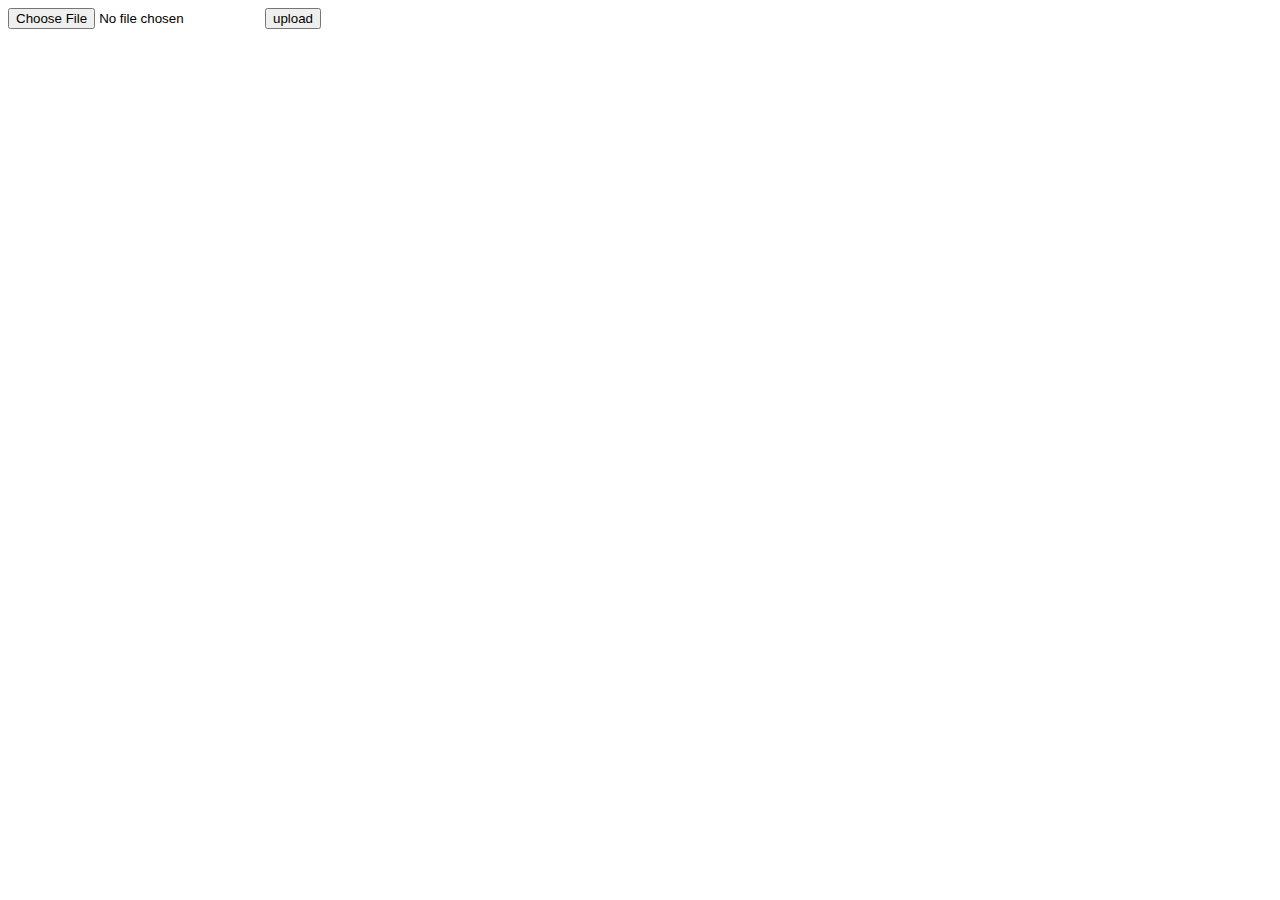
==== src/client/index.html @ fd0cd630 "add client example" ====
<html>
<head>
    <title>上传文件</title>
</head>
<body>
<form enctype="multipart/form-data" action="http://127.0.0.1:8080/upload" method="post">
  <input type="file" name="uploadfile" />
  <input type="submit" value="upload" />
</form>
</body>
</html>
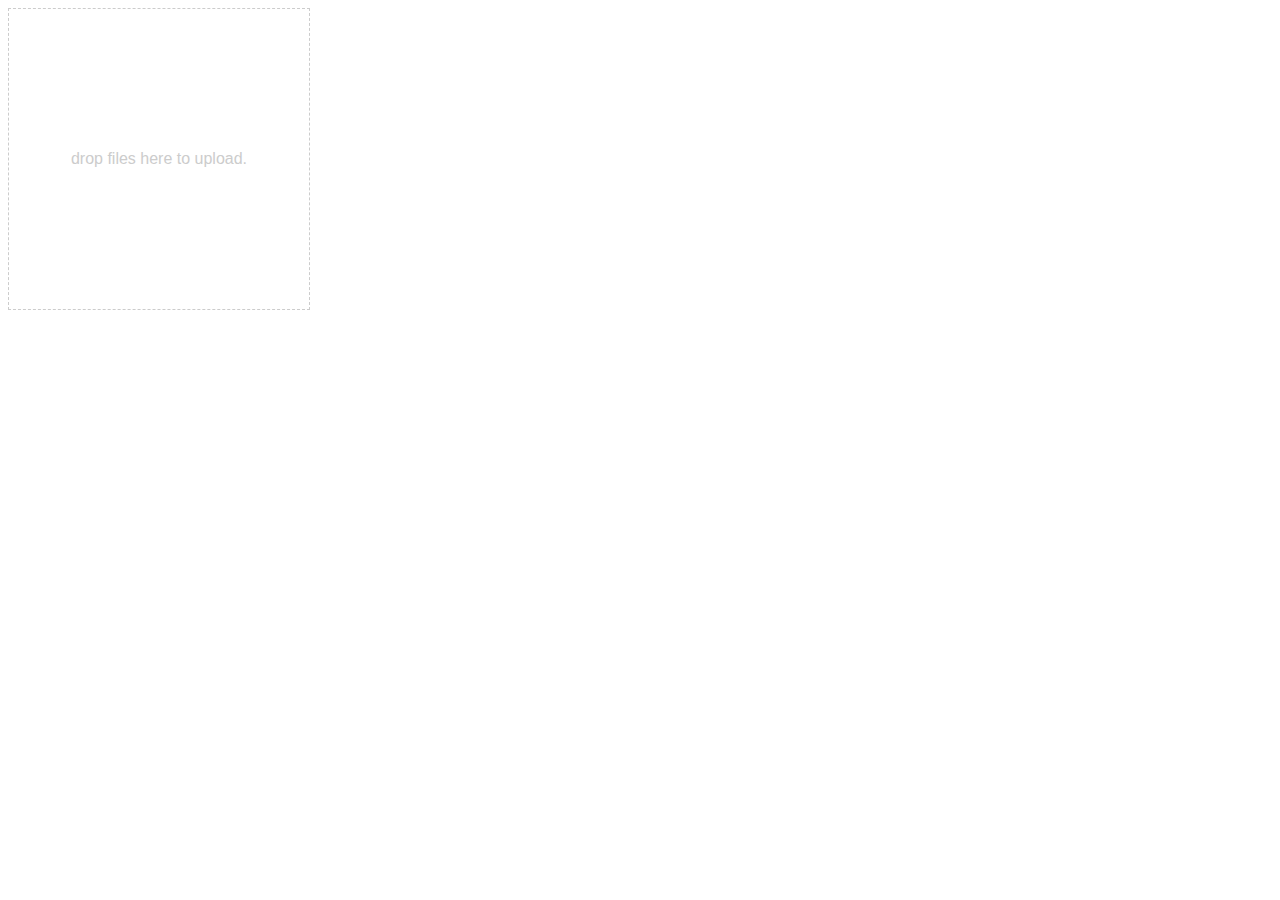
==== commit 75e7199a: "update client" ====
--- a/src/client/index.html
+++ b/src/client/index.html
@@ -1,11 +1,71 @@
+<!DOCTYPE html>
 <html>
-<head>
-    <title>上传文件</title>
-</head>
-<body>
-<form enctype="multipart/form-data" action="http://127.0.0.1:8080/upload" method="post">
-  <input type="file" name="uploadfile" />
-  <input type="submit" value="upload" />
-</form>
-</body>
+    <head>
+        <meta charset="utf-8">
+        <link rel="stylesheet" href="upload.css">
+    </head>
+    <body>
+        <div id="uploads"></div>
+        <div class="dropzone" id="dropzone">drop files here to upload.</div>
+        
+        <script>
+            (function () {
+                var dropzone=document.getElementById('dropzone');
+                
+                var displayUpload=function(data) {
+                    var uploads=document.getElementById('uploads'),
+                        anchor,
+                        x;
+                    //return "file_name" object from server
+                    console.log(data.file_name);
+                    anchor= document.createElement('p');
+                    anchor.innerText=data.file_name;
+                    uploads.appendChild(anchor);
+//                        uploads.appendChild(anchor);
+//                    for(x=0; x<data.length;x++) {
+//                        anchor= document.createElement('a');
+//                        anchor.herf=data[x].file;
+//                        anchor.innerText=data[x].name;
+                    
+//                        uploads.appendChild(anchor);
+//                    }
+                };
+                var upload=function(files) {
+                    var formData=new FormData(),
+                        xhr=new XMLHttpRequest(),
+                        x;
+                    for(x=0;x<files.length;x++) {
+                        //Note! set form name "uploadfile"
+                        formData.append('uploadfile',files[x]);
+                    }
+                    
+                    xhr.onload=function(){
+                        var data=JSON.parse(this.responseText);
+                        displayUpload(data);
+                    }
+                    
+                    xhr.open('post','http://192.168.0.103:8080/upload');
+                    xhr.send(formData);
+                };
+                
+                dropzone.ondrop=function(e) {
+                    e.preventDefault();
+                    this.className='dropzone';
+                    upload(e.dataTransfer.files);
+                };
+                
+                dropzone.ondragover=function() {
+                    this.className='dropzone dragover';
+                    return false;
+                };
+                
+                dropzone.ondragleave=function() {
+                    this.className='dropzone';
+                    return false;
+                };
+                
+            }());
+        
+        </script>
+    </body>
 </html>--- a/src/client/upload.css
+++ b/src/client/upload.css
@@ -0,0 +1,17 @@
+body {
+    font-family: sans-serif, serif
+}
+
+.dropzone {
+    width: 300px;
+    height: 300px;
+    border: dashed 1px #ccc;
+    color: #ccc;
+    line-height: 300px;
+    text-align: center;
+}
+
+.dropzone.dragover {
+    border-color: black;
+    color: black;
+}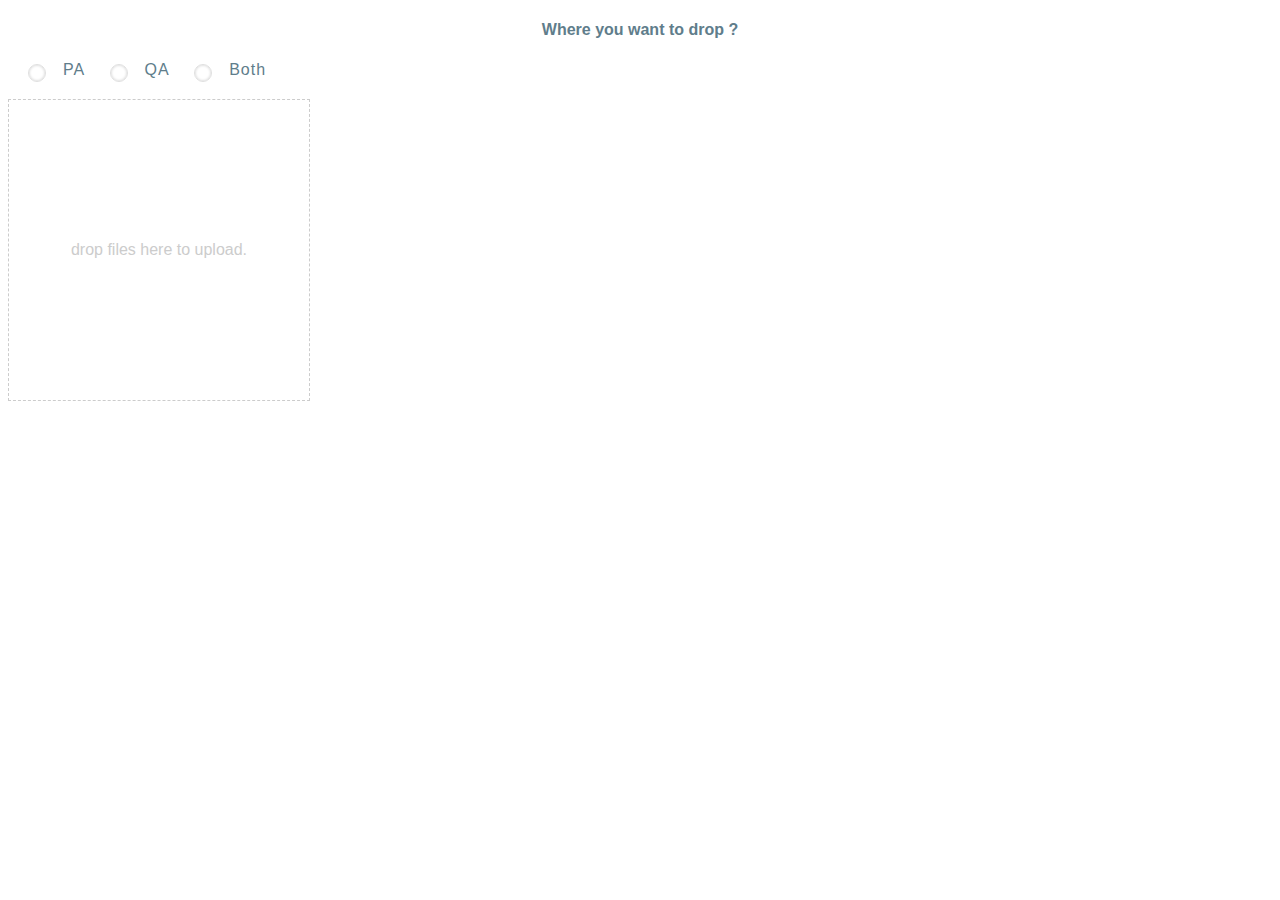
==== commit 68bd354b: "add root selection radio button" ====
--- a/src/client/index.html
+++ b/src/client/index.html
@@ -5,8 +5,28 @@
         <link rel="stylesheet" href="upload.css">
     </head>
     <body>
+<!--        files drop up root-->
+        <div id="root">
+            <h4>Where you want to drop ?</h4>
+            <label class="radioContainer"><p>PA</p>
+                <input type="radio" name="root" value="PA">
+                <span class="circle"></span>
+            </label>
+            <label class="radioContainer"><p>QA</p>
+                <input type="radio" name="root" value="QA">
+                <span class="circle"></span>
+            </label>
+            <label class="radioContainer"><p>Both</p>
+                <input type="radio" name="root" value="both">
+                <span class="circle"></span>
+            </label>
+        </div>
+        
         <div id="uploads"></div>
-        <div class="dropzone" id="dropzone">drop files here to upload.</div>
+        <div class="dropzone" id="dropzone">drop files here to upload.</div> 
+        <div id=bt_submit></div>
+        
+        
         
         <script>
             (function () {
--- a/src/client/upload.css
+++ b/src/client/upload.css
@@ -2,6 +2,9 @@
     font-family: sans-serif, serif
 }
 
+h4 {
+    
+}
 .dropzone {
     width: 300px;
     height: 300px;
@@ -9,9 +12,83 @@
     color: #ccc;
     line-height: 300px;
     text-align: center;
+    
 }
 
 .dropzone.dragover {
     border-color: black;
     color: black;
-}+}
+
+h4 {
+    color: #607D8B;
+    text-align: center;
+}
+/*custom radio btn*/
+.radioContainer {
+    display: inline-block;
+    position: relative;
+    cursor: pointer;
+    font-family: sans-serif;
+    font-size: 16px;
+    user-select: none;
+    padding-left: 35px;
+    margin-left: 20px;
+    margin-bottom: 20px;
+}
+/*buttun text*/
+.radioContainer p {
+    padding: 0;
+    margin: 0;
+    font-family: sans-serif;
+    letter-spacing: 1px;
+    color: #607D8B;
+    
+}
+
+.radioContainer input {
+    display: none;
+}
+/*defalt style*/
+.radioContainer .circle {
+    display: inline-block;
+    width: 16px;
+    height: 16px;
+    background: #fff;
+    position: absolute;
+    left: 0px;
+    top: 3px;
+    border: solid 1px #E0E0E0;
+    border-radius: 100%;
+    box-shadow:0px 0px 3px rgba(0,0,0,0.2) inset;
+}
+/*hover style*/
+.radioContainer:hover .circle {
+    background: #FAFAFA;
+}
+
+.radioContainer:hover p {
+    color: #FFCC80;
+}
+
+.radioContainer input:checked + .circle {
+    background-color: #fff;
+    border: solid 1px #607D8B;
+}
+
+
+
+/*check style*/
+.radioContainer input:checked + .circle:after {
+    content: "";
+    height: 8px;
+    width: 8px;
+    background: #607D8B;
+    border-radius: 100%;
+    position: absolute;
+    left: 50%;
+    top: 50%;
+    transform: translate(-50%,-50%);
+    
+}
+
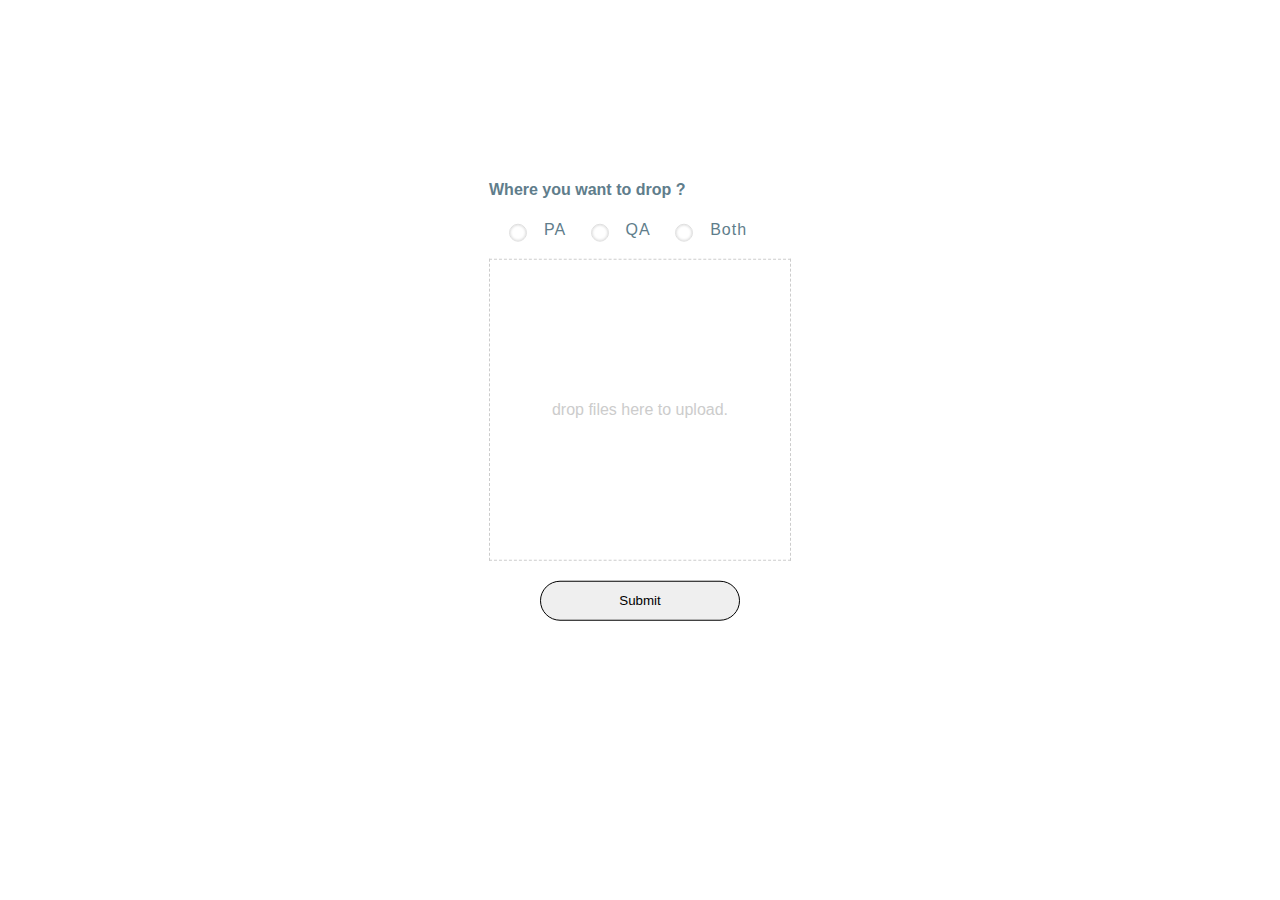
==== commit 1ddd882f: "Merge pull request #3 from MavisYang2018/dev" ====
--- a/src/client/index.html
+++ b/src/client/index.html
@@ -5,27 +5,30 @@
         <link rel="stylesheet" href="upload.css">
     </head>
     <body>
-<!--        files drop up root-->
-        <div id="root">
-            <h4>Where you want to drop ?</h4>
-            <label class="radioContainer"><p>PA</p>
-                <input type="radio" name="root" value="PA">
-                <span class="circle"></span>
-            </label>
-            <label class="radioContainer"><p>QA</p>
-                <input type="radio" name="root" value="QA">
-                <span class="circle"></span>
-            </label>
-            <label class="radioContainer"><p>Both</p>
-                <input type="radio" name="root" value="both">
-                <span class="circle"></span>
-            </label>
+
+        
+        <div id="uploads">
+        
+                <!--        files drop up root-->
+            <div id="root">
+                <h4>Where you want to drop ?</h4>
+                <label class="radioContainer"><p>PA</p>
+                    <input type="radio" name="root" value="PA">
+                    <span class="circle"></span>
+                </label>
+                <label class="radioContainer"><p>QA</p>
+                    <input type="radio" name="root" value="QA">
+                    <span class="circle"></span>
+                </label>
+                <label class="radioContainer"><p>Both</p>
+                    <input type="radio" name="root" value="both">
+                    <span class="circle"></span>
+                </label>
+            </div>
+            
+            <div class="dropzone" id="dropzone">drop files here to upload.</div> 
+            <input id="bt_submit" type="submit" value="Submit">
         </div>
-        
-        <div id="uploads"></div>
-        <div class="dropzone" id="dropzone">drop files here to upload.</div> 
-        <div id=bt_submit></div>
-        
         
         
         <script>
--- a/src/client/upload.css
+++ b/src/client/upload.css
@@ -1,8 +1,28 @@
 body {
-    font-family: sans-serif, serif
+    font-family: sans-serif, serif;
+    
 }
 
-h4 {
+#uploads {
+    position: absolute;
+    left: 50%;
+    top: 40%;
+    transform: translate(-50%,-50%);
+}
+
+input[type="submit"] {
+    display: block;
+    cursor: pointer;
+    border: none;
+    border: solid 1px;
+    border-radius: 40px;
+    width: 200px;
+    height: 40px;
+    position: absolute;
+    bottom: -15%;
+    left: 50%;
+    transform: translate(-50%);
+    
     
 }
 .dropzone {
@@ -22,7 +42,7 @@
 
 h4 {
     color: #607D8B;
-    text-align: center;
+    
 }
 /*custom radio btn*/
 .radioContainer {
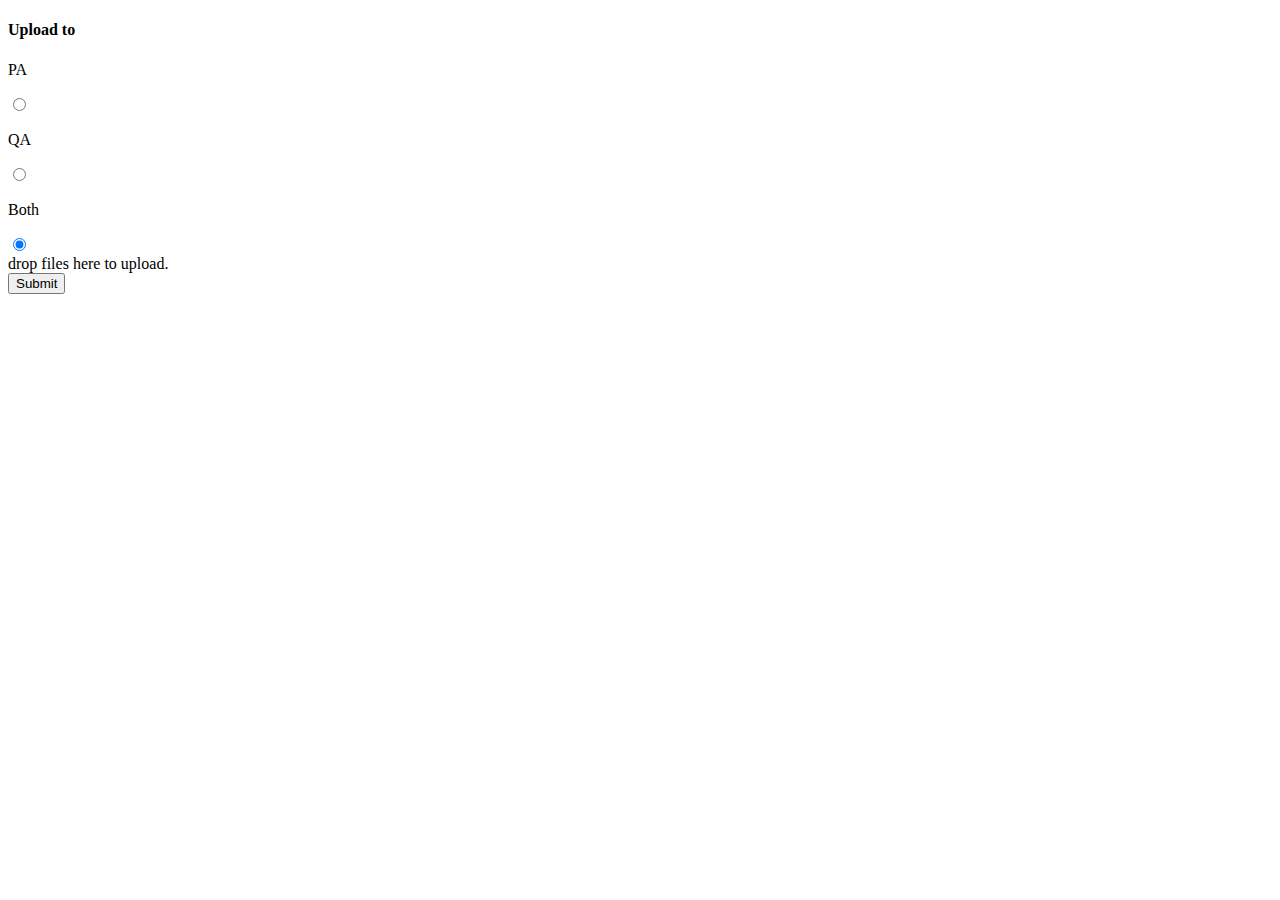
==== commit d479834f: "update" ====
--- a/src/client/index.html
+++ b/src/client/index.html
@@ -1,94 +1,36 @@
 <!DOCTYPE html>
 <html>
-    <head>
-        <meta charset="utf-8">
-        <link rel="stylesheet" href="upload.css">
-    </head>
-    <body>
 
-        
-        <div id="uploads">
-        
-                <!--        files drop up root-->
-            <div id="root">
-                <h4>Where you want to drop ?</h4>
-                <label class="radioContainer"><p>PA</p>
+<head>
+    <meta charset="utf-8">
+    <link rel="stylesheet" href="http://127.0.0.1:8080/static/css/login.css">
+    <link rel="stylesheet" href="http://127.0.0.1:8080/static/css/upload.css">
+</head>
+
+<body>
+    <div id="uploads">
+
+        <!--        files drop up root-->
+        <div id="root">
+            <h4>Upload to</h4>
+            <label class="radioContainer"><p>PA</p>
                     <input type="radio" name="root" value="PA">
                     <span class="circle"></span>
                 </label>
-                <label class="radioContainer"><p>QA</p>
+            <label class="radioContainer"><p>QA</p>
                     <input type="radio" name="root" value="QA">
                     <span class="circle"></span>
                 </label>
-                <label class="radioContainer"><p>Both</p>
-                    <input type="radio" name="root" value="both">
+            <label class="radioContainer"><p>Both</p>
+                    <input type="radio" name="root" value="both" checked="checked">
                     <span class="circle"></span>
                 </label>
-            </div>
-            
-            <div class="dropzone" id="dropzone">drop files here to upload.</div> 
-            <input id="bt_submit" type="submit" value="Submit">
         </div>
-        
-        
-        <script>
-            (function () {
-                var dropzone=document.getElementById('dropzone');
-                
-                var displayUpload=function(data) {
-                    var uploads=document.getElementById('uploads'),
-                        anchor,
-                        x;
-                    //return "file_name" object from server
-                    console.log(data.file_name);
-                    anchor= document.createElement('p');
-                    anchor.innerText=data.file_name;
-                    uploads.appendChild(anchor);
-//                        uploads.appendChild(anchor);
-//                    for(x=0; x<data.length;x++) {
-//                        anchor= document.createElement('a');
-//                        anchor.herf=data[x].file;
-//                        anchor.innerText=data[x].name;
-                    
-//                        uploads.appendChild(anchor);
-//                    }
-                };
-                var upload=function(files) {
-                    var formData=new FormData(),
-                        xhr=new XMLHttpRequest(),
-                        x;
-                    for(x=0;x<files.length;x++) {
-                        //Note! set form name "uploadfile"
-                        formData.append('uploadfile',files[x]);
-                    }
-                    
-                    xhr.onload=function(){
-                        var data=JSON.parse(this.responseText);
-                        displayUpload(data);
-                    }
-                    
-                    xhr.open('post','http://192.168.0.103:8080/upload');
-                    xhr.send(formData);
-                };
-                
-                dropzone.ondrop=function(e) {
-                    e.preventDefault();
-                    this.className='dropzone';
-                    upload(e.dataTransfer.files);
-                };
-                
-                dropzone.ondragover=function() {
-                    this.className='dropzone dragover';
-                    return false;
-                };
-                
-                dropzone.ondragleave=function() {
-                    this.className='dropzone';
-                    return false;
-                };
-                
-            }());
-        
-        </script>
-    </body>
+        <div class="dropzone" id="dropzone">drop files here to upload.</div>
+        <button id="bt_submit" type="button" onclick="handleFile()">Submit</button>
+    </div>
+    <!--    handle dropzonw event and upload file to server-->
+    <script src="http://127.0.0.1:8080/static/js/handle.js"></script>
+</body>
+
 </html>